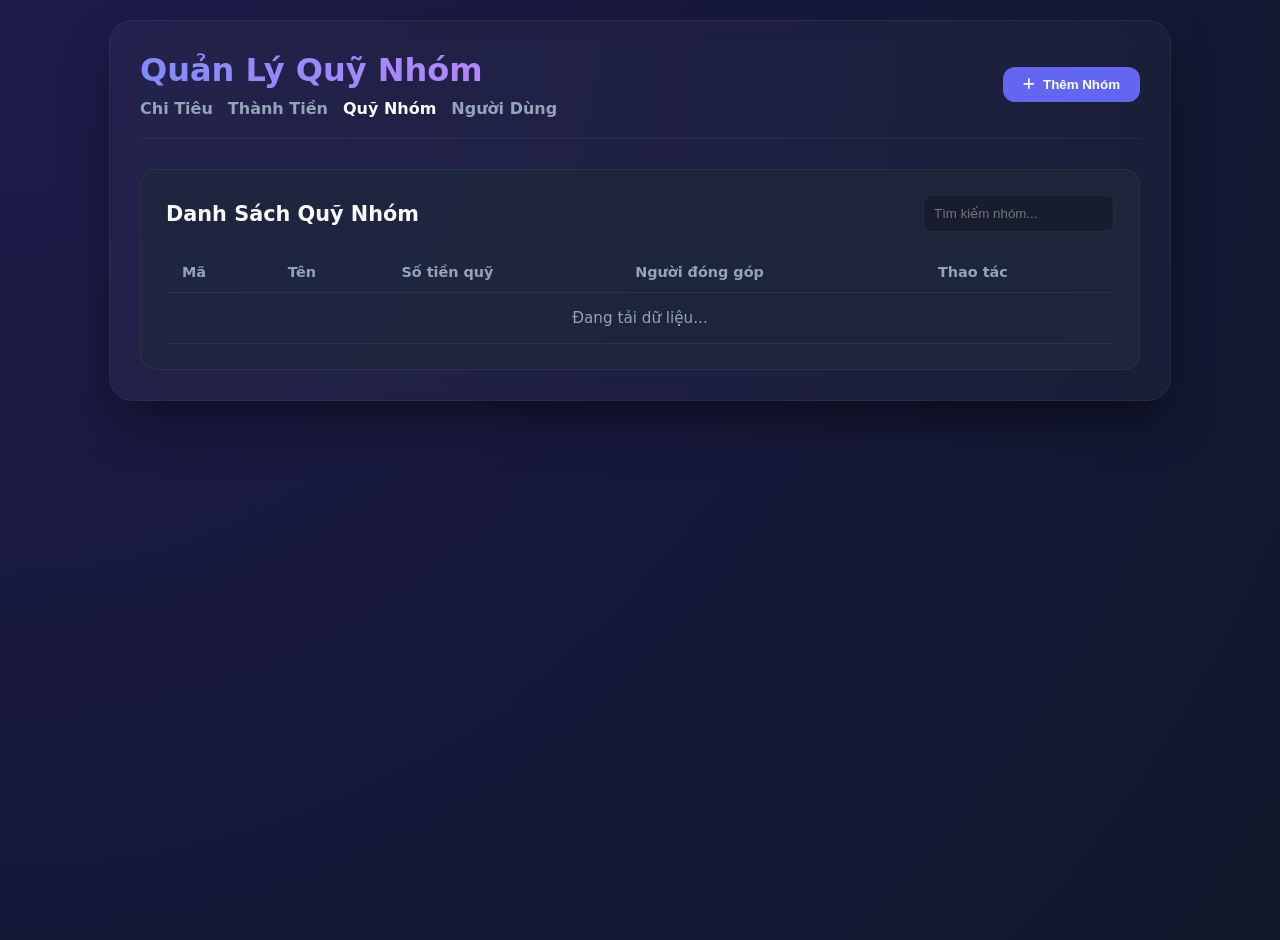
==== GroupExpenseManager.Api/wwwroot/groups.html @ 31d5b73e "Initial commit - First push website" ====
<!DOCTYPE html>
<html lang="en">
<head>
    <meta charset="UTF-8">
    <meta name="viewport" content="width=device-width, initial-scale=1.0">
    <title>Quản Lý Quỹ Nhóm - Group Expense Manager</title>
    <link rel="stylesheet" href="https://cdnjs.cloudflare.com/ajax/libs/font-awesome/6.4.0/css/all.min.css">
    <style>
        :root {
            --primary: #6366f1;
            --primary-hover: #4f46e5;
            --bg: #0f172a;
            --card-bg: rgba(30, 41, 59, 0.7);
            --text: #f8fafc;
            --text-muted: #94a3b8;
            --border: rgba(148, 163, 184, 0.1);
            --glass-bg: rgba(255, 255, 255, 0.03);
            --glass-border: rgba(255, 255, 255, 0.05);
        }

        body {
            font-family: 'Inter', system-ui, -apple-system, sans-serif;
            background: radial-gradient(circle at top left, #1e1b4b, #0f172a);
            color: var(--text);
            margin: 0;
            padding: 20px;
            min-height: 100vh;
        }

        .container {
            max-width: 1000px;
            margin: 0 auto;
            backdrop-filter: blur(10px);
            background: var(--glass-bg);
            border: 1px solid var(--glass-border);
            border-radius: 24px;
            padding: 30px;
            box-shadow: 0 25px 50px -12px rgba(0, 0, 0, 0.5);
        }

        header {
            display: flex;
            justify-content: space-between;
            align-items: center;
            margin-bottom: 30px;
            border-bottom: 1px solid var(--border);
            padding-bottom: 20px;
        }

        h1 {
            font-size: 2rem;
            font-weight: 800;
            background: linear-gradient(to right, #818cf8, #c084fc);
            -webkit-background-clip: text;
            -webkit-text-fill-color: transparent;
            margin: 0;
        }

        .btn {
            background: var(--primary);
            color: white;
            border: none;
            padding: 10px 20px;
            border-radius: 12px;
            font-weight: 600;
            cursor: pointer;
            transition: all 0.3s ease;
            display: inline-flex;
            align-items: center;
            gap: 8px;
            text-decoration: none;
        }

        .btn:hover {
            background: var(--primary-hover);
            transform: translateY(-2px);
            box-shadow: 0 4px 12px rgba(99, 102, 241, 0.3);
        }

        .nav-links {
            display: flex;
            gap: 15px;
        }

        .nav-link {
            color: var(--text-muted);
            text-decoration: none;
            font-weight: 600;
            transition: color 0.2s;
        }

        .nav-link:hover, .nav-link.active {
            color: var(--text);
        }

        .main-content {
            background: var(--card-bg);
            border-radius: 16px;
            padding: 25px;
            border: 1px solid var(--border);
        }

        .table-container {
            overflow-x: auto;
        }

        table {
            width: 100%;
            border-collapse: collapse;
            text-align: left;
        }

        th {
            padding: 12px 16px;
            color: var(--text-muted);
            font-weight: 600;
            border-bottom: 1px solid var(--border);
            font-size: 0.9rem;
        }

        td {
            padding: 16px;
            border-bottom: 1px solid var(--border);
            font-size: 0.95rem;
        }

        tr:hover {
            background: rgba(255, 255, 255, 0.02);
        }

        .amount {
            font-weight: 700;
            color: #10b981;
        }

        /* Modal / Form */
        .modal {
            display: none;
            position: fixed;
            top: 0; left: 0; width: 100%; height: 100%;
            background: rgba(0, 0, 0, 0.7);
            backdrop-filter: blur(5px);
            justify-content: center;
            align-items: center;
            z-index: 1000;
        }

        .modal-content {
            background: #1e293b;
            padding: 30px;
            border-radius: 20px;
            width: 400px;
            border: 1px solid var(--glass-border);
        }

        .form-group {
            margin-bottom: 15px;
        }

        label {
            display: block;
            margin-bottom: 5px;
            color: var(--text-muted);
            font-size: 0.9rem;
        }

        input, select {
            width: 100%;
            padding: 10px;
            border-radius: 8px;
            border: 1px solid var(--border);
            background: rgba(0, 0, 0, 0.2);
            color: white;
            box-sizing: border-box;
        }

        input:focus, select:focus {
            outline: none;
            border-color: var(--primary);
        }
    </style>
</head>
<body>

    <div class="container">
        <header>
            <div>
                <h1>Quản Lý Quỹ Nhóm</h1>
                <div class="nav-links" style="margin-top: 10px;">
                    <a href="/" class="nav-link">Chi Tiêu</a>
                    <a href="/settlements.html" class="nav-link">Thành Tiền</a>
                    <a href="/groups.html" class="nav-link active">Quỹ Nhóm</a>
                    <a href="/users.html" class="nav-link">Người Dùng</a>
                </div>
            </div>
            <button class="btn" onclick="openModal()">
                <i class="fa-solid fa-plus"></i> Thêm Nhóm
            </button>
        </header>

        <div class="main-content">
            <div style="display: flex; justify-content: space-between; align-items: center; margin-bottom: 20px;">
                <h2 style="margin: 0; font-size: 1.3rem;">Danh Sách Quỹ Nhóm</h2>
                <input type="text" id="searchInput" placeholder="Tìm kiếm nhóm..." style="width: auto;" oninput="loadGroups()">
            </div>

            <div class="table-container">
                <table>
                    <thead>
                        <tr>
                            <th>Mã</th>
                            <th>Tên</th>
                            <th>Số tiền quỹ</th>
                            <th>Người đóng góp</th>
                            <th>Thao tác</th>
                        </tr>
                    </thead>
                    <tbody id="groupTableBody">
                        <tr>
                            <td colspan="5" style="text-align: center; color: var(--text-muted);">Đang tải dữ liệu...</td>
                        </tr>
                    </tbody>
                </table>
            </div>
        </div>
    </div>

    <!-- Modal Form -->
    <div class="modal" id="groupModal">
        <div class="modal-content">
            <h2 id="modalTitle" style="margin-top: 0;">Thêm Nhóm Mới</h2>
            <input type="hidden" id="groupId">
            <div class="form-group">
                <label>Mã Nhóm</label>
                <input type="text" id="groupCode" placeholder="Ví dụ: NHOM_01">
            </div>
            <div class="form-group">
                <label>Tên Nhóm</label>
                <input type="text" id="groupName" placeholder="Ví dụ: Gia Đình">
            </div>
            <div class="form-group">
                <label>Mô tả</label>
                <input type="text" id="groupDescription" placeholder="Mô tả ngắn gọn">
            </div>
            <div class="form-group">
                <label>Số tiền quỹ</label>
                <input type="number" id="groupAmount" placeholder="0">
            </div>
            <div class="form-group">
                <label>Người đóng góp</label>
                <select id="contributorId">
                    <option value="">Chọn người đóng góp</option>
                    <!-- Users will be loaded here -->
                </select>
            </div>
            <div style="display: flex; gap: 10px; justify-content: flex-end; margin-top: 20px;">
                <button class="btn" style="background: rgba(255,255,255,0.05); color: var(--text);" onclick="closeModal()">Hủy</button>
                <button class="btn" onclick="saveGroup()">Lưu</button>
            </div>
        </div>
    </div>

    <script src="/js/groups.js"></script>
</body>
</html>
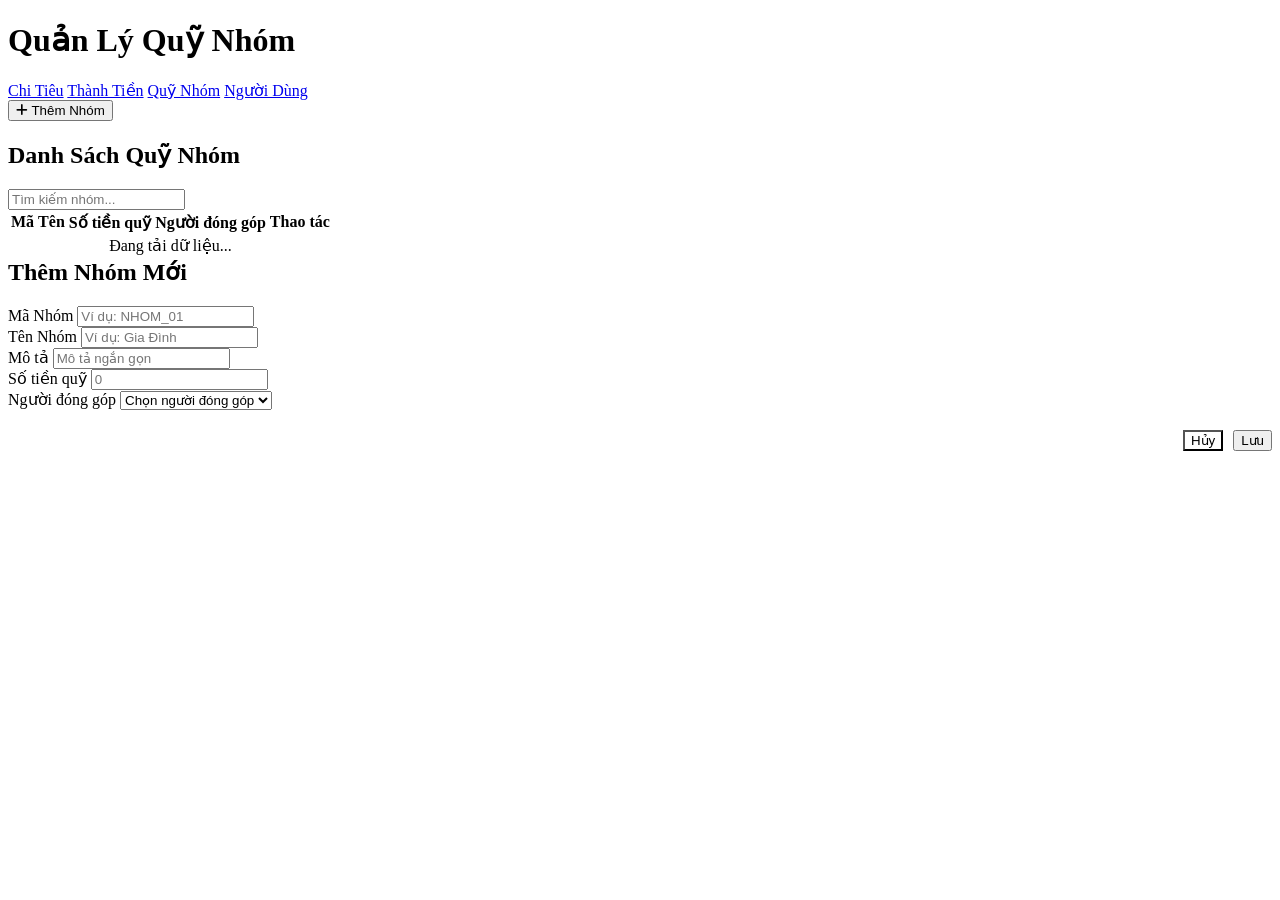
==== commit 2cdb970a: "layout for mobile and pc" ====
--- a/GroupExpenseManager.Api/wwwroot/groups.html
+++ b/GroupExpenseManager.Api/wwwroot/groups.html
@@ -5,180 +5,7 @@
     <meta name="viewport" content="width=device-width, initial-scale=1.0">
     <title>Quản Lý Quỹ Nhóm - Group Expense Manager</title>
     <link rel="stylesheet" href="https://cdnjs.cloudflare.com/ajax/libs/font-awesome/6.4.0/css/all.min.css">
-    <style>
-        :root {
-            --primary: #6366f1;
-            --primary-hover: #4f46e5;
-            --bg: #0f172a;
-            --card-bg: rgba(30, 41, 59, 0.7);
-            --text: #f8fafc;
-            --text-muted: #94a3b8;
-            --border: rgba(148, 163, 184, 0.1);
-            --glass-bg: rgba(255, 255, 255, 0.03);
-            --glass-border: rgba(255, 255, 255, 0.05);
-        }
-
-        body {
-            font-family: 'Inter', system-ui, -apple-system, sans-serif;
-            background: radial-gradient(circle at top left, #1e1b4b, #0f172a);
-            color: var(--text);
-            margin: 0;
-            padding: 20px;
-            min-height: 100vh;
-        }
-
-        .container {
-            max-width: 1000px;
-            margin: 0 auto;
-            backdrop-filter: blur(10px);
-            background: var(--glass-bg);
-            border: 1px solid var(--glass-border);
-            border-radius: 24px;
-            padding: 30px;
-            box-shadow: 0 25px 50px -12px rgba(0, 0, 0, 0.5);
-        }
-
-        header {
-            display: flex;
-            justify-content: space-between;
-            align-items: center;
-            margin-bottom: 30px;
-            border-bottom: 1px solid var(--border);
-            padding-bottom: 20px;
-        }
-
-        h1 {
-            font-size: 2rem;
-            font-weight: 800;
-            background: linear-gradient(to right, #818cf8, #c084fc);
-            -webkit-background-clip: text;
-            -webkit-text-fill-color: transparent;
-            margin: 0;
-        }
-
-        .btn {
-            background: var(--primary);
-            color: white;
-            border: none;
-            padding: 10px 20px;
-            border-radius: 12px;
-            font-weight: 600;
-            cursor: pointer;
-            transition: all 0.3s ease;
-            display: inline-flex;
-            align-items: center;
-            gap: 8px;
-            text-decoration: none;
-        }
-
-        .btn:hover {
-            background: var(--primary-hover);
-            transform: translateY(-2px);
-            box-shadow: 0 4px 12px rgba(99, 102, 241, 0.3);
-        }
-
-        .nav-links {
-            display: flex;
-            gap: 15px;
-        }
-
-        .nav-link {
-            color: var(--text-muted);
-            text-decoration: none;
-            font-weight: 600;
-            transition: color 0.2s;
-        }
-
-        .nav-link:hover, .nav-link.active {
-            color: var(--text);
-        }
-
-        .main-content {
-            background: var(--card-bg);
-            border-radius: 16px;
-            padding: 25px;
-            border: 1px solid var(--border);
-        }
-
-        .table-container {
-            overflow-x: auto;
-        }
-
-        table {
-            width: 100%;
-            border-collapse: collapse;
-            text-align: left;
-        }
-
-        th {
-            padding: 12px 16px;
-            color: var(--text-muted);
-            font-weight: 600;
-            border-bottom: 1px solid var(--border);
-            font-size: 0.9rem;
-        }
-
-        td {
-            padding: 16px;
-            border-bottom: 1px solid var(--border);
-            font-size: 0.95rem;
-        }
-
-        tr:hover {
-            background: rgba(255, 255, 255, 0.02);
-        }
-
-        .amount {
-            font-weight: 700;
-            color: #10b981;
-        }
-
-        /* Modal / Form */
-        .modal {
-            display: none;
-            position: fixed;
-            top: 0; left: 0; width: 100%; height: 100%;
-            background: rgba(0, 0, 0, 0.7);
-            backdrop-filter: blur(5px);
-            justify-content: center;
-            align-items: center;
-            z-index: 1000;
-        }
-
-        .modal-content {
-            background: #1e293b;
-            padding: 30px;
-            border-radius: 20px;
-            width: 400px;
-            border: 1px solid var(--glass-border);
-        }
-
-        .form-group {
-            margin-bottom: 15px;
-        }
-
-        label {
-            display: block;
-            margin-bottom: 5px;
-            color: var(--text-muted);
-            font-size: 0.9rem;
-        }
-
-        input, select {
-            width: 100%;
-            padding: 10px;
-            border-radius: 8px;
-            border: 1px solid var(--border);
-            background: rgba(0, 0, 0, 0.2);
-            color: white;
-            box-sizing: border-box;
-        }
-
-        input:focus, select:focus {
-            outline: none;
-            border-color: var(--primary);
-        }
-    </style>
+    <link rel="stylesheet" href="/css/style.css">
 </head>
 <body>
 
@@ -199,9 +26,9 @@
         </header>
 
         <div class="main-content">
-            <div style="display: flex; justify-content: space-between; align-items: center; margin-bottom: 20px;">
-                <h2 style="margin: 0; font-size: 1.3rem;">Danh Sách Quỹ Nhóm</h2>
-                <input type="text" id="searchInput" placeholder="Tìm kiếm nhóm..." style="width: auto;" oninput="loadGroups()">
+            <div class="section-header">
+                <h2>Danh Sách Quỹ Nhóm</h2>
+                <input type="text" id="searchInput" placeholder="Tìm kiếm nhóm..." oninput="loadGroups()">
             </div>
 
             <div class="table-container">
